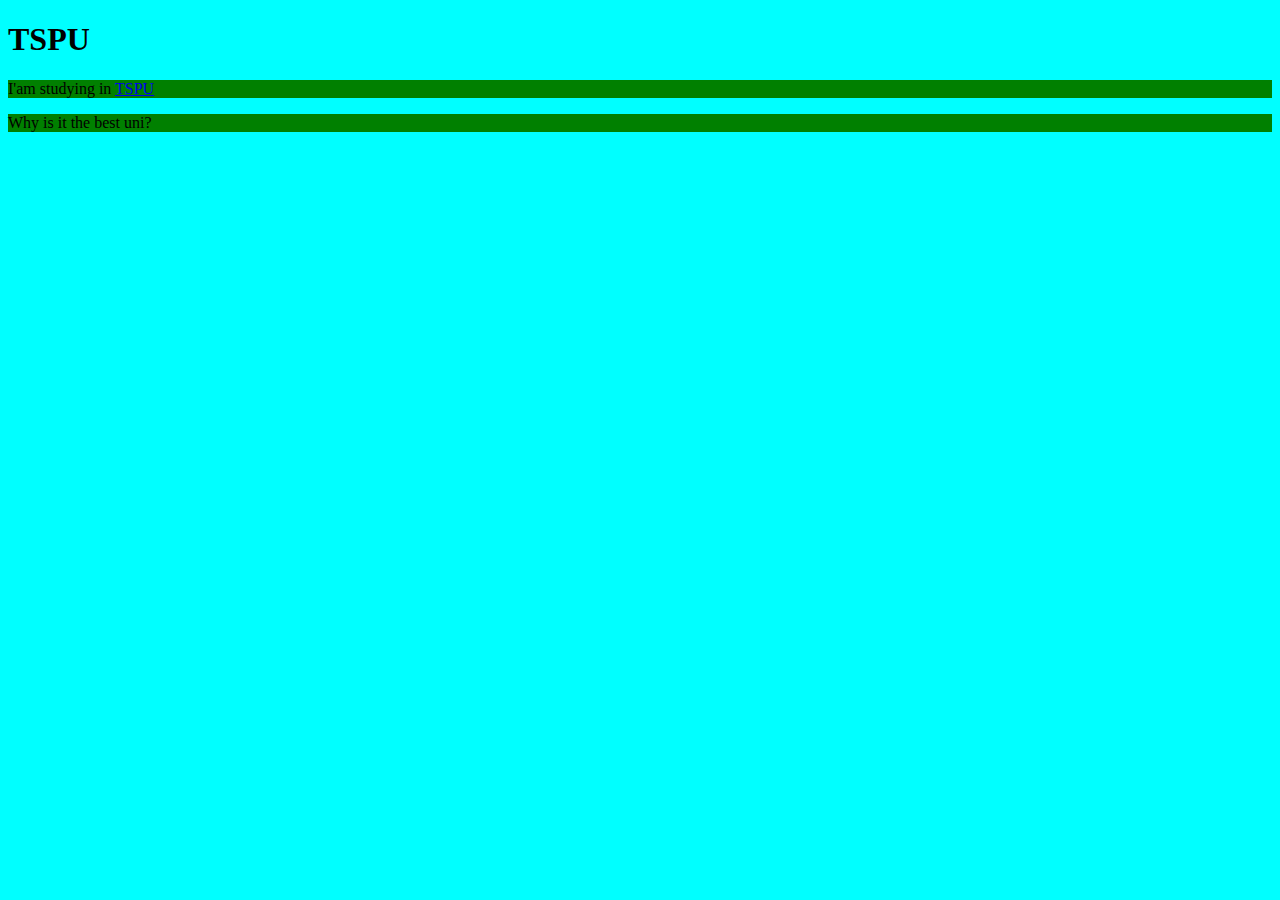
==== index.html @ 2229cf87 "Wed, Sep 20, 2023, 5:02 PM +07:00" ====
<!doctype html>
<html>
       <head>
            <title>TSPU</title>
            <link href="style2.css"rel="stylesheet">
       </head>
       <body>
        <h1>TSPU</h1>
        <p> I'am studying in <a href="https://www.tspu.edu.ru/index.php">TSPU</a> </p>
       </p>
       <p>Why is it the best uni?</p>
       </body>
<html>
---- style2.css ----
body{background-color: aqua}
p{background-color: green}
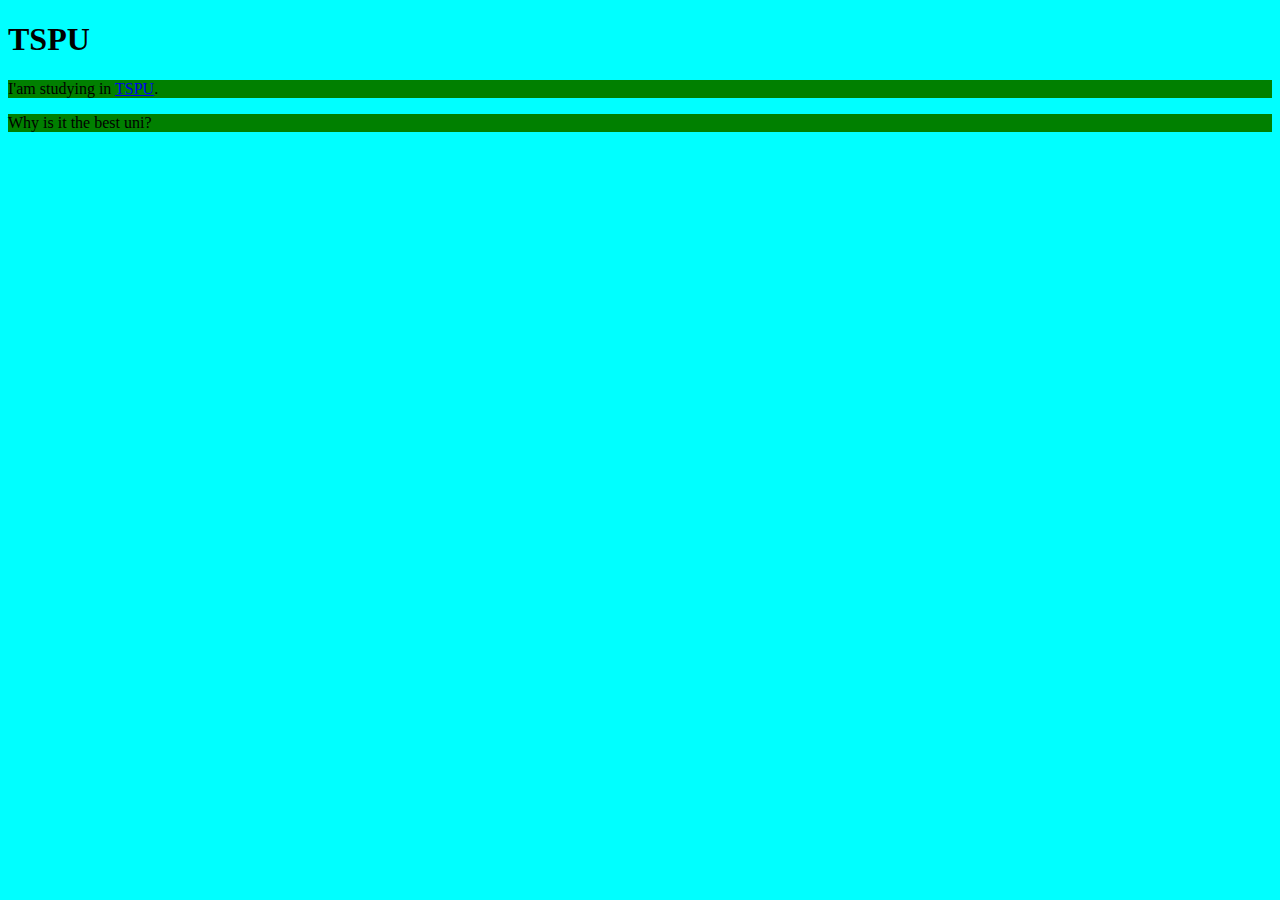
==== commit c33062d1: "second" ====
--- a/index.html
+++ b/index.html
@@ -6,7 +6,7 @@
        </head>
        <body>
         <h1>TSPU</h1>
-        <p> I'am studying in <a href="https://www.tspu.edu.ru/index.php">TSPU</a> </p>
+        <p> I'am studying in <a href="https://www.tspu.edu.ru/index.php">TSPU</a>.</p>
        </p>
        <p>Why is it the best uni?</p>
        </body>
